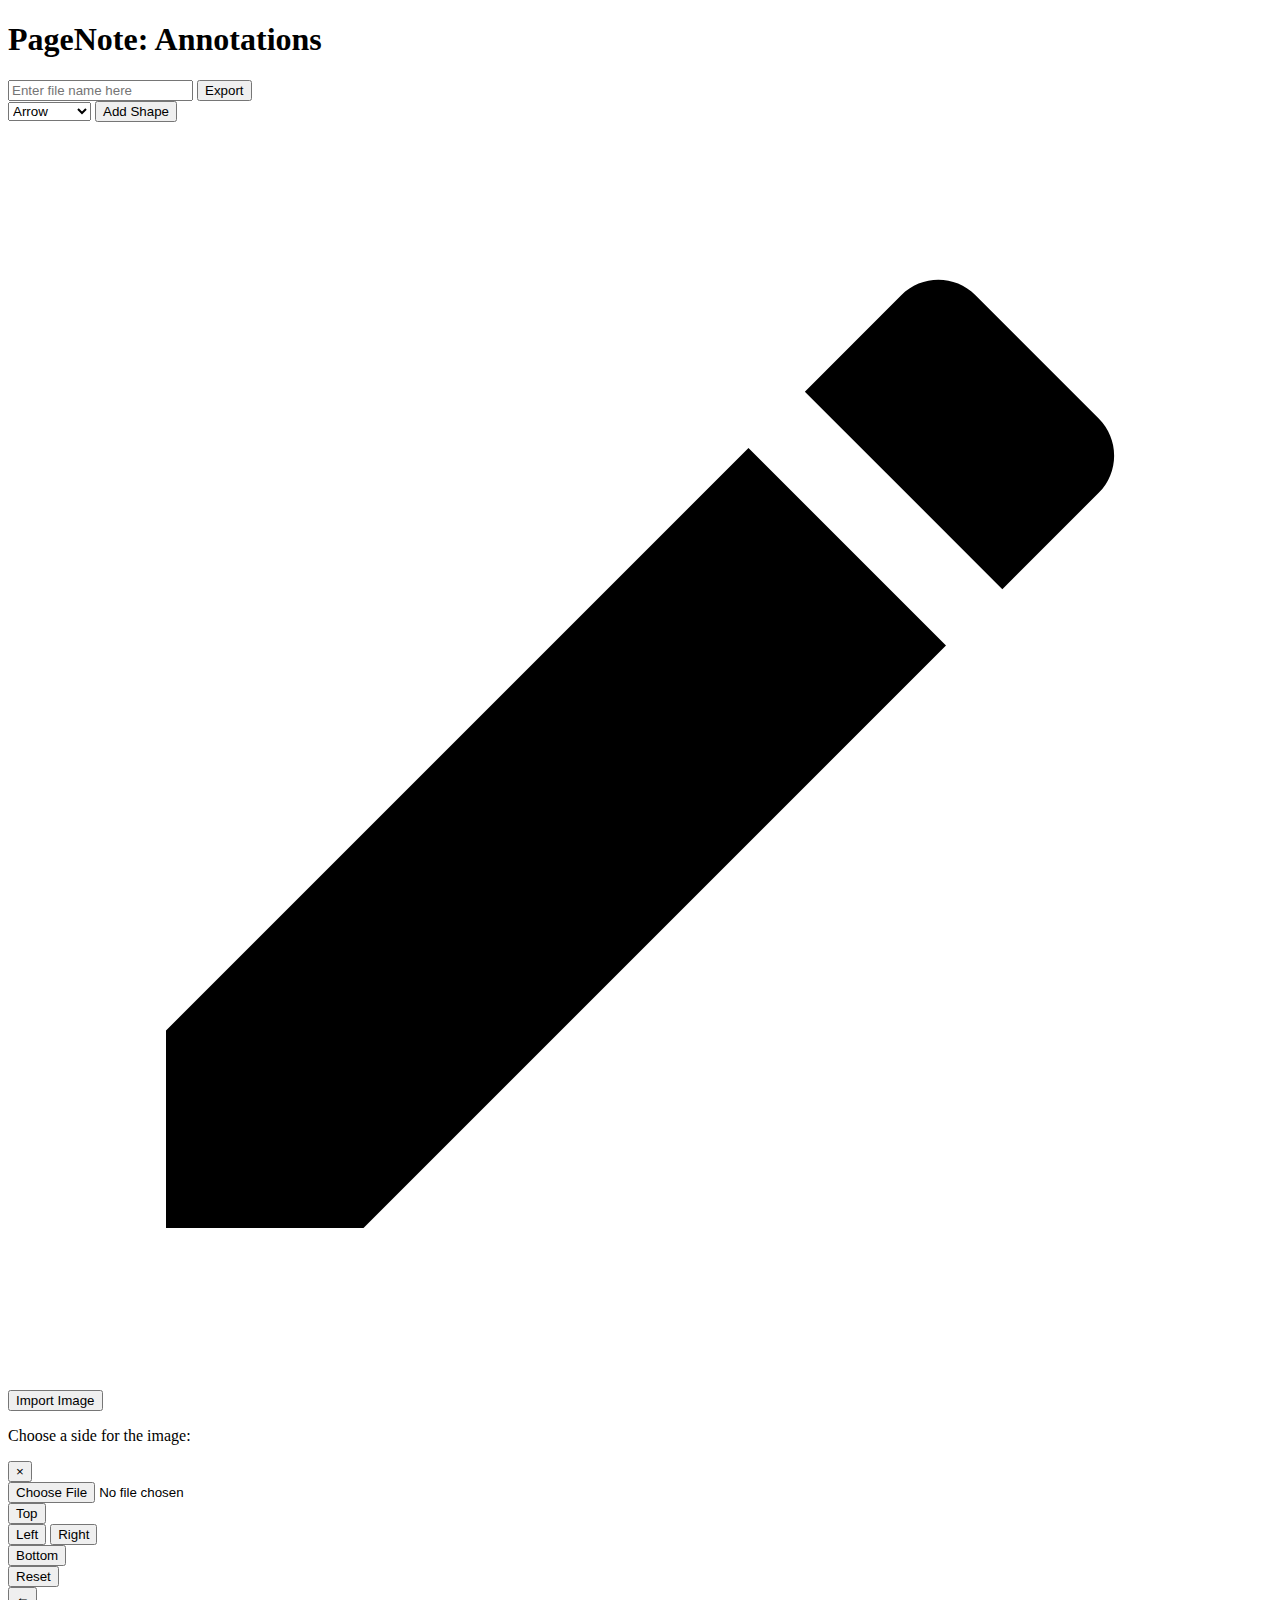
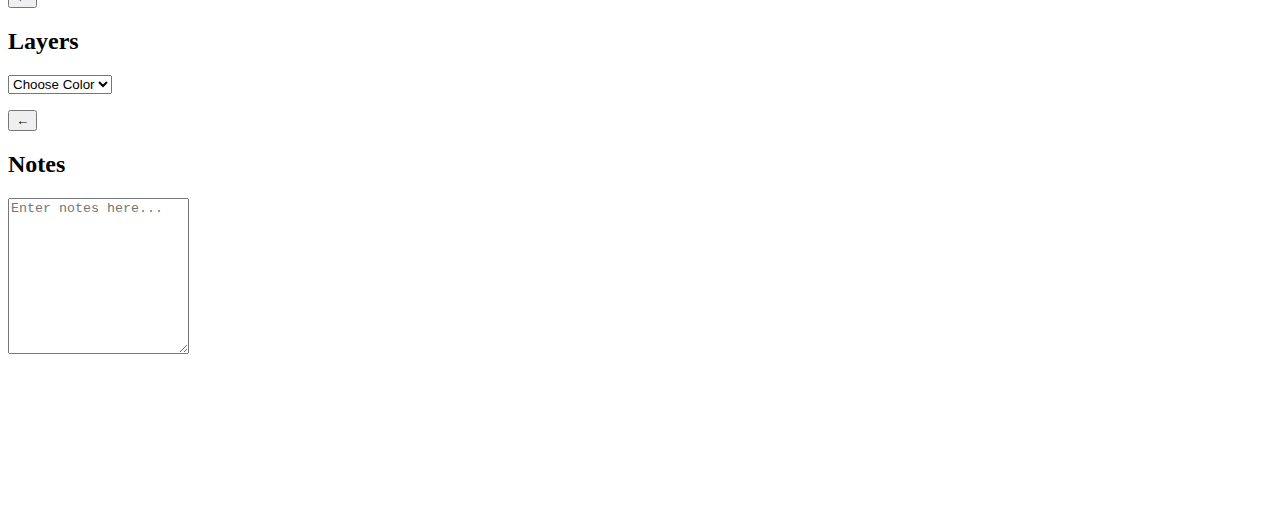
==== src/Pages/Editor/index.html @ 1fae765b "Rename to Pages/[Page]/index.[ext]" ====
<!DOCTYPE html>
<html lang="en">
  <head>
    <meta charset="UTF-8" />
    <title>Annotations</title>
    <link rel="stylesheet" href="../index.css" />
    <link rel="stylesheet" href="editor.css" />
  </head>
  <body>
    <h1 class="header_title">
      <!-- Title -->
      <span class="app-name">PageNote</span>: Annotations
    </h1>

    <!-- Toolbar -->
    <div id="toolbar">
      <!-- toolbar header -->
      <div class="toolbar_actions">
        <!-- Export -->
        <div class="export_controls">
          <input
            type="text"
            class="text-input"
            id="filename-input"
            placeholder="Enter file name here"
          />
          <button id="export-btn">Export</button>
        </div>

        <!-- Shape Selector -->
        <div class="shape-selector_container">
          <select id="shape-selector_menu">
            <option value="arrow">Arrow</option>
            <option value="draw">Draw</option>
            <option value="rectangle">Rectangle</option>
            <option value="text">Text</option>
          </select>
          <button id="shape-selector_btn">Add Shape</button>
          <svg id="drawing-enabled-indicator" viewBox="0 0 24 24" fill="none">
            <title>Drawing Enabled</title>
            <path d="M0 0h24v24H0z" fill="none" />
            <path
              fill="#000000"
              d="M3,17.25V21h3.75L17.81,9.94l-3.75-3.75L3,17.25zM20.71,7.04c0.39-0.39,0.39-1.02,0-1.41l-2.34-2.34 c-0.39-0.39-1.02-0.39-1.41,0l-1.83,1.83l3.75,3.75L20.71,7.04z"
            />
          </svg>
        </div>

        <!-- Import -->
        <div>
          <button id="add-image-btn">Import Image</button>
        </div>

        <!-- Modal Structure -->
        <div id="image-placement-modal">
          <div class="modal-heading">
            <p>Choose a side for the image:</p>
            <button id="close-image-placement-modal-btn">&times;</button>
          </div>

          <input type="file" id="image-selector" accept="image/*" />

          <div class="side-selector-buttons-container">
            <!-- Representations for placing the new image -->
            <button data-side="top">Top</button>
            <div>
              <button data-side="left">Left</button>
              <button data-side="right">Right</button>
            </div>
            <button data-side="bottom">Bottom</button>
          </div>
        </div>

        <div><button id="reset-btn">Reset</button></div>

        <!-- TODO: Undo/Redo -->
        <!-- <div>
          <button id="undo-btn">Undo</button>
          <button id="redo-btn">Redo</button>
        </div> -->
      </div>
    </div>

    <!-- Canvas & Side Panels -->
    <div class="canvas-container">
      <div class="side-panels-container">
        <!-- layers panel -->
        <aside id="layers-panel">
          <div class="panel-header">
            <button id="toggle-layers-btn">&#8592;</button>
            <h2>Layers</h2>

            <select id="color-selector">
              <option value="" disabled selected>Choose Color</option>
              <option value="black">Black</option>
              <option value="blue">Blue</option>
              <option value="green">Green</option>
              <option value="orange">Orange</option>
              <option value="pink">Pink</option>
              <option value="purple">Purple</option>
              <option value="red">Red</option>
              <option value="white">White</option>
            </select>
          </div>

          <ul id="layers-list"></ul>
        </aside>

        <!-- Notes -->
        <aside id="notes-panel">
          <div class="panel-header">
            <button id="toggle-notes-btn">&#8592;</button>
            <h2>Notes</h2>
          </div>

          <textarea
            id="notes-input"
            rows="10"
            placeholder="Enter notes here..."
          ></textarea>
        </aside>
      </div>

      <!-- ANNOTATION CANVAS -->
      <canvas id="c"></canvas>
    </div>

    <!-- JS -->
    <script src="../lib/fabricjs/index.js"></script>
    <script src="editor.js"></script>
  </body>
</html>
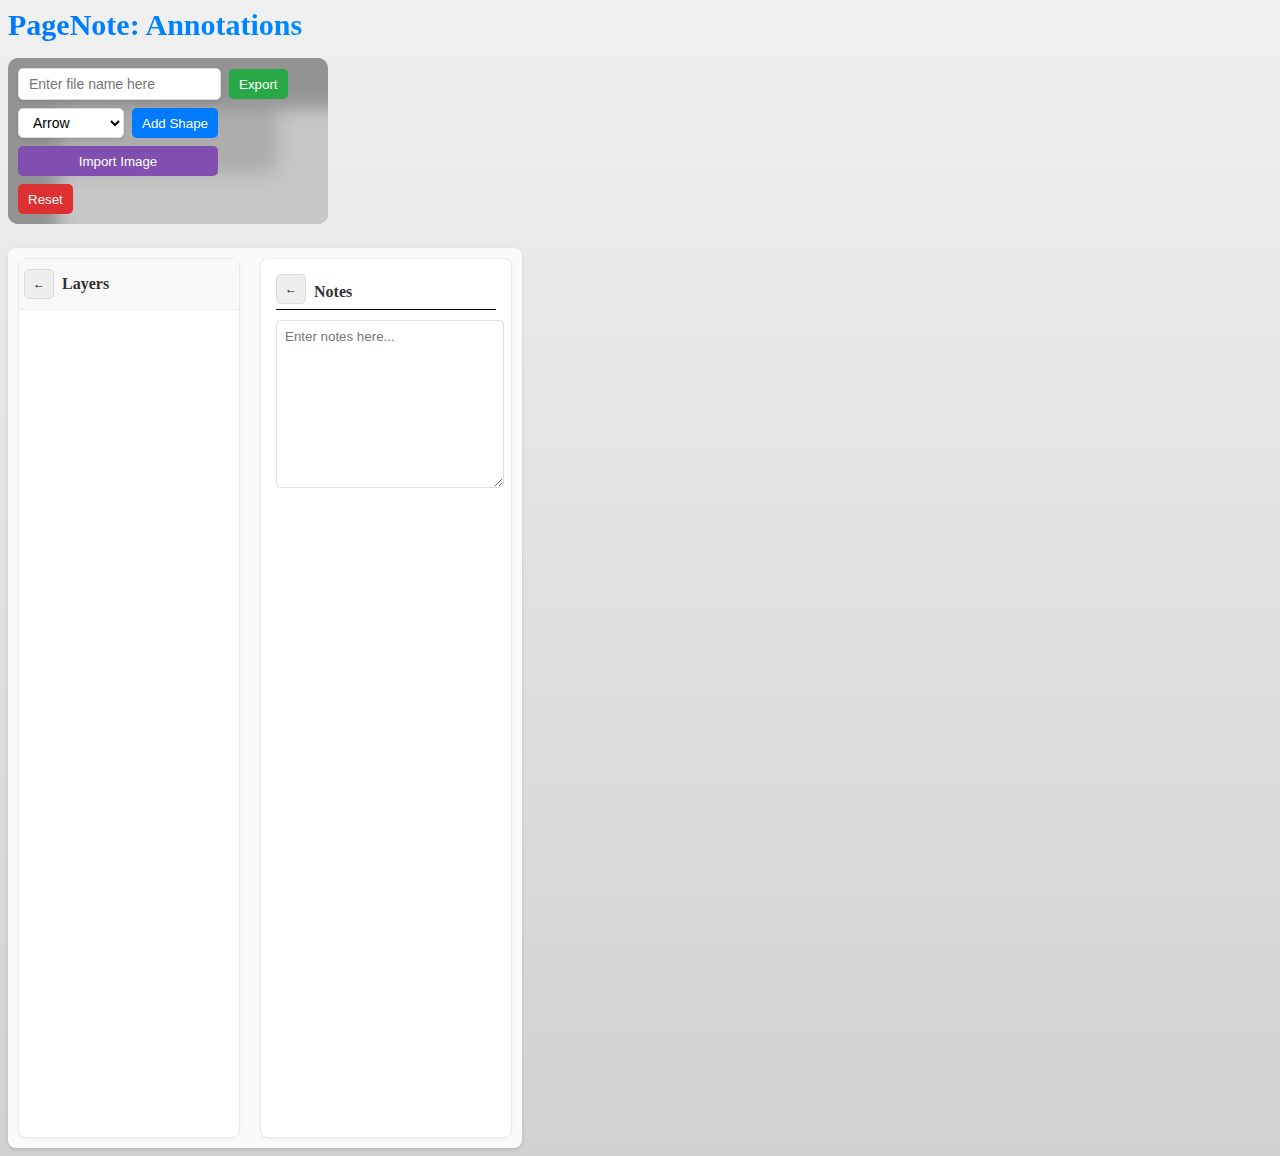
==== commit 02df4cfe: "Fixed file paths to follow new architecture" ====
--- a/src/Pages/Editor/index.html
+++ b/src/Pages/Editor/index.html
@@ -3,8 +3,8 @@
   <head>
     <meta charset="UTF-8" />
     <title>Annotations</title>
-    <link rel="stylesheet" href="../index.css" />
-    <link rel="stylesheet" href="editor.css" />
+    <link rel="stylesheet" href="../../Utils/styles.css" />
+    <link rel="stylesheet" href="index.css" />
   </head>
   <body>
     <h1 class="header_title">
@@ -126,7 +126,7 @@
     </div>
 
     <!-- JS -->
-    <script src="../lib/fabricjs/index.js"></script>
-    <script src="editor.js"></script>
+    <script src="../../../lib/fabricjs/index.js"></script>
+    <script src="index.js"></script>
   </body>
 </html>
--- a/src/Utils/styles.css
+++ b/src/Utils/styles.css
@@ -0,0 +1,46 @@
+@import url("https://fonts.googleapis.com/css2?family=Poppins:wght@300;400;500;600;700&display=swap");
+
+body {
+  background: linear-gradient(to bottom, #f0f0f0, #d1d1d1);
+}
+
+.header_title {
+  font-size: 30px;
+  background: linear-gradient(45deg, #0077ff, #00bfff);
+  background-clip: text;
+  -webkit-background-clip: text;
+  color: transparent;
+  cursor: default;
+  font-weight: 600;
+}
+
+#capture-btn,
+#crop-btn,
+#skip-btn {
+  cursor: pointer;
+  font-size: 18px;
+  background: linear-gradient(145deg, #006be6, #007fff);
+  color: white;
+  padding: 5px 10px;
+  display: flex;
+  align-items: center;
+  justify-content: center;
+  border: none;
+  border-radius: 10px;
+  box-shadow: 0px 5px 10px rgba(0, 0, 0, 0.2);
+  transition: all 0.3s;
+}
+
+#capture-btn:hover,
+#crop-btn:hover,
+#skip-btn:hover {
+  transform: translateY(-3px);
+  box-shadow: 0px 8px 15px rgba(0, 0, 0, 0.3);
+}
+
+#capture-btn:active,
+#crop-btn:active,
+#skip-btn:active {
+  transform: scale(0.95);
+  box-shadow: 0px 2px 5px rgba(0, 0, 0, 0.2);
+}
--- a/src/Pages/Editor/index.css
+++ b/src/Pages/Editor/index.css
@@ -0,0 +1,374 @@
+body {
+  min-height: 100vh;
+  display: flex;
+  flex-direction: column;
+  gap: 1rem;
+}
+
+select,
+button,
+input {
+  height: 20px;
+}
+
+.panel-header {
+  border-bottom: 1px solid black;
+  display: flex;
+  align-items: center;
+  gap: 0.5rem;
+}
+
+h1 {
+  margin: 0;
+}
+
+h2,
+ul {
+  margin: 0;
+}
+
+/* Base Styles for Buttons */
+button {
+  padding: 5px 10px;
+  border-radius: 5px;
+  border: none;
+  background-color: #007bff;
+  color: white;
+  cursor: pointer;
+  transition: background-color 0.3s;
+  height: 30px;
+}
+
+button:hover {
+  background-color: #0056b3;
+  outline: none;
+  z-index: 100;
+}
+
+.canvas-container {
+  display: flex;
+}
+
+.app-name {
+  font-weight: 800;
+}
+
+/* TOOLBAR  */
+.toolbar_actions {
+  display: flex;
+  flex-direction: column;
+  justify-content: start;
+  gap: 0.5rem;
+
+  max-width: 300px;
+  border-radius: 10px;
+  padding: 10px;
+  margin-bottom: 0.5rem;
+
+  background: #adadad;
+  box-shadow: inset 50px 50px 17px #939393, inset -50px -50px 17px #c7c7c7;
+}
+
+.shape-selector_container,
+.export_controls {
+  display: flex;
+  align-items: center;
+  gap: 0.5rem;
+}
+
+#export-btn {
+  background-color: #28a745;
+}
+
+#export-btn:hover {
+  background-color: #218838;
+}
+
+/* Base Styles for Select Inputs */
+select {
+  font-size: 14px;
+  padding: 5px 10px;
+  border-radius: 5px;
+  border: 1px solid #ddd;
+  background-color: white;
+  cursor: pointer;
+  box-shadow: 0 2px 4px rgba(0, 0, 0, 0.1);
+  transition: border-color 0.3s, box-shadow 0.3s;
+  height: 30px;
+}
+
+select:hover {
+  border-color: #bbb;
+  box-shadow: 0 4px 8px rgba(0, 0, 0, 0.15);
+  outline: none;
+}
+
+/* Base Styles for Text Inputs */
+.text-input {
+  font-size: 14px;
+  padding: 5px 10px;
+  border-radius: 5px;
+  border: 1px solid #ddd;
+  background-color: white;
+  box-shadow: 0 2px 4px rgba(0, 0, 0, 0.1);
+  transition: border-color 0.3s, box-shadow 0.3s;
+}
+
+.text-input:hover,
+.text-input:focus {
+  border-color: #bbb;
+  box-shadow: 0 4px 8px rgba(0, 0, 0, 0.15);
+  outline: none;
+}
+
+/* General Styles for Side Panels */
+.side-panels-container {
+  display: flex;
+  gap: 20px; /* Ensures space between panels */
+  padding: 10px; /* Adds some padding around the panels */
+  background-color: #fafafa; /* Light background for the container */
+  border-radius: 8px; /* Adds rounded corners */
+  box-shadow: 0 2px 4px rgba(0, 0, 0, 0.1); /* Adds subtle shadow for depth */
+}
+
+aside {
+  width: 220px;
+}
+
+/* Layers Panel */
+#layers-panel {
+  margin: 0;
+  background-color: #ffffff; /* White background for a clean look */
+  border: 1px solid #eaeaea; /* Subtle border */
+  border-radius: 8px; /* Rounded corners */
+  box-shadow: 0 1px 3px rgba(0, 0, 0, 0.05); /* Soft shadow */
+
+  transition: width 0.5s ease-in;
+  min-width: 0; /* Allows the panel to fully collapse */
+}
+
+#layers-panel.collapsed,
+#notes-panel.collapsed {
+  width: 0px; /* Collapse the panel */
+}
+
+#layers-panel.collapsed > .panel-header h2,
+#notes-panel.collapsed > .panel-header h2,
+#layers-panel.collapsed > .panel-header #color-selector {
+  display: none;
+}
+
+#layers-panel .panel-header {
+  min-height: 40px;
+  padding: 5px; /* More padding for header */
+  border-bottom: 1px solid #eaeaea; /* Adds a line to separate the header */
+  background-color: #f8f8f8; /* Slightly different color for the header */
+}
+
+#layers-panel h2 {
+  margin: 0; /* Removes default margin */
+  font-size: 16px; /* Larger font size for the title */
+  font-weight: 600; /* Makes font weight bolder */
+  color: #333; /* Darker color for better contrast */
+}
+
+#toggle-layers-btn,
+#toggle-notes-btn,
+#close-image-placement-modal-btn {
+  border: 1px solid #ddd;
+  background-color: #eee; /* Soft background color */
+  padding: 5px 8px; /* Padding for a smaller, cute look */
+  font-size: 12px; /* Smaller font size */
+  cursor: pointer; /* Cursor pointer to indicate it's clickable */
+  transition: background-color 0.3s, transform 0.2s; /* Smooth transition for interaction */
+  color: #000;
+}
+
+#toggle-notes-btn {
+  margin-bottom: 5px;
+}
+
+#toggle-layers-btn:hover,
+#toggle-notes-btn:hover,
+#close-image-placement-modal-btn:hover {
+  transform: scale(
+    1.1
+  ); /* Slightly enlarge the button on hover for a cute effect */
+}
+
+#drawing-enabled-indicator {
+  display: none; /* No change here, but consider adding margin if shown */
+  width: 24px;
+  height: 24px;
+  cursor: pointer;
+}
+
+/* color selector */
+#color-selector {
+  display: none;
+  width: 100px;
+}
+
+#layers-list {
+  list-style-type: none;
+  padding: 0;
+  margin: 0; /* Removes default margin */
+  max-height: 300px;
+  overflow-y: auto; /* Enables scrolling for long lists */
+}
+
+#layers-list li {
+  cursor: pointer;
+  padding: 8px 15px; /* More padding for better touch target */
+  margin: 0.5rem 0;
+  transition: background-color 0.2s; /* Smooth transition for hover effect */
+}
+
+#layers-list li:hover,
+#layers-list li.active {
+  background-color: #007bff; /* Bright color for hover and active state */
+  color: white;
+  border-radius: 5px; /* Rounded corners for list items */
+}
+
+/* Notes Panel */
+#notes-panel {
+  background-color: #ffffff;
+  border: 1px solid #eaeaea;
+  border-radius: 8px;
+  box-shadow: 0 1px 3px rgba(0, 0, 0, 0.05);
+  padding: 15px; /* Padding inside the notes panel */
+
+  transition: width 0.5s ease-in;
+  min-width: 0; /* Allows the panel to fully collapse */
+}
+
+#notes-panel .panel-header {
+  margin-bottom: 10px; /* Adds some space below the header */
+}
+
+#notes-panel h2 {
+  margin: 0;
+  font-size: 16px;
+  font-weight: 600;
+  color: #333;
+}
+
+#notes-input {
+  width: calc(100% - 10px); /* Adjusts width to account for padding */
+  padding: 8px; /* Pads the inside of the textarea */
+  border-radius: 5px; /* Rounds the corners */
+  border: 1px solid #ddd; /* Subtle border */
+  resize: vertical; /* Allows vertical resizing only */
+  font-family: Arial, sans-serif; /* Ensures consistent font usage */
+}
+
+#notes-panel.collapsed #notes-input {
+  overflow: hidden;
+}
+
+/* Impport */
+#add-image-btn {
+  width: 200px;
+  background-color: #804fb0;
+}
+
+#add-image-btn:hover {
+  background-color: #59377b;
+}
+
+/* Modal background and layout */
+#image-placement-modal {
+  display: flex;
+  flex-direction: column;
+  place-items: center;
+  gap: 1rem;
+
+  background-color: #fff;
+  border: 1px solid #ddd;
+  border-radius: 8px;
+  box-shadow: 0 4px 6px rgba(0, 0, 0, 0.1);
+  padding: 20px;
+  width: 300px; /* Adjust based on your preference */
+  position: fixed;
+  top: 50%;
+  left: 50%;
+  transform: translate(-50%, -50%);
+  z-index: 1000; /* Ensure it's above other content */
+
+  /* Initially hidden */
+  display: none;
+}
+
+#image-placement-modal > div {
+  width: 100%;
+}
+
+/* Modal content styling */
+
+/* File input style */
+#image-selector {
+  display: block;
+  padding: 10px;
+  padding-bottom: 15px;
+  border: 1px solid #ddd;
+  border-radius: 4px;
+  cursor: pointer;
+  margin-bottom: 1rem;
+}
+
+/* Adjustments for file input to make it more cohesive with the design */
+#image-selector::file-selector-button {
+  background-color: #f0f0f0;
+  border: 1px solid #ccc;
+  border-radius: 4px;
+  padding: 5px 10px;
+  cursor: pointer;
+  margin-right: 10px;
+}
+
+#image-selector:hover::file-selector-button {
+  background-color: #e0e0e0;
+}
+
+.modal-heading {
+  display: flex;
+  justify-content: space-between;
+  align-items: center;
+  color: #333;
+  font-size: 16px;
+}
+
+.side-selector-buttons-container {
+  display: flex;
+  justify-content: space-evenly;
+}
+
+.side-selector-buttons-container {
+  display: grid;
+  place-items: center;
+  gap: 0.5rem;
+}
+
+.side-selector-buttons-container button {
+  width: 80px;
+}
+
+/* UNDO/REDO */
+#undo-btn {
+  background-color: #dd3131;
+}
+
+#undo-btn:hover {
+  background-color: #7a0000;
+}
+
+/* Reset */
+
+#reset-btn {
+  background-color: #dd3131;
+}
+
+#reset-btn:hover {
+  background-color: #7a0000;
+}
